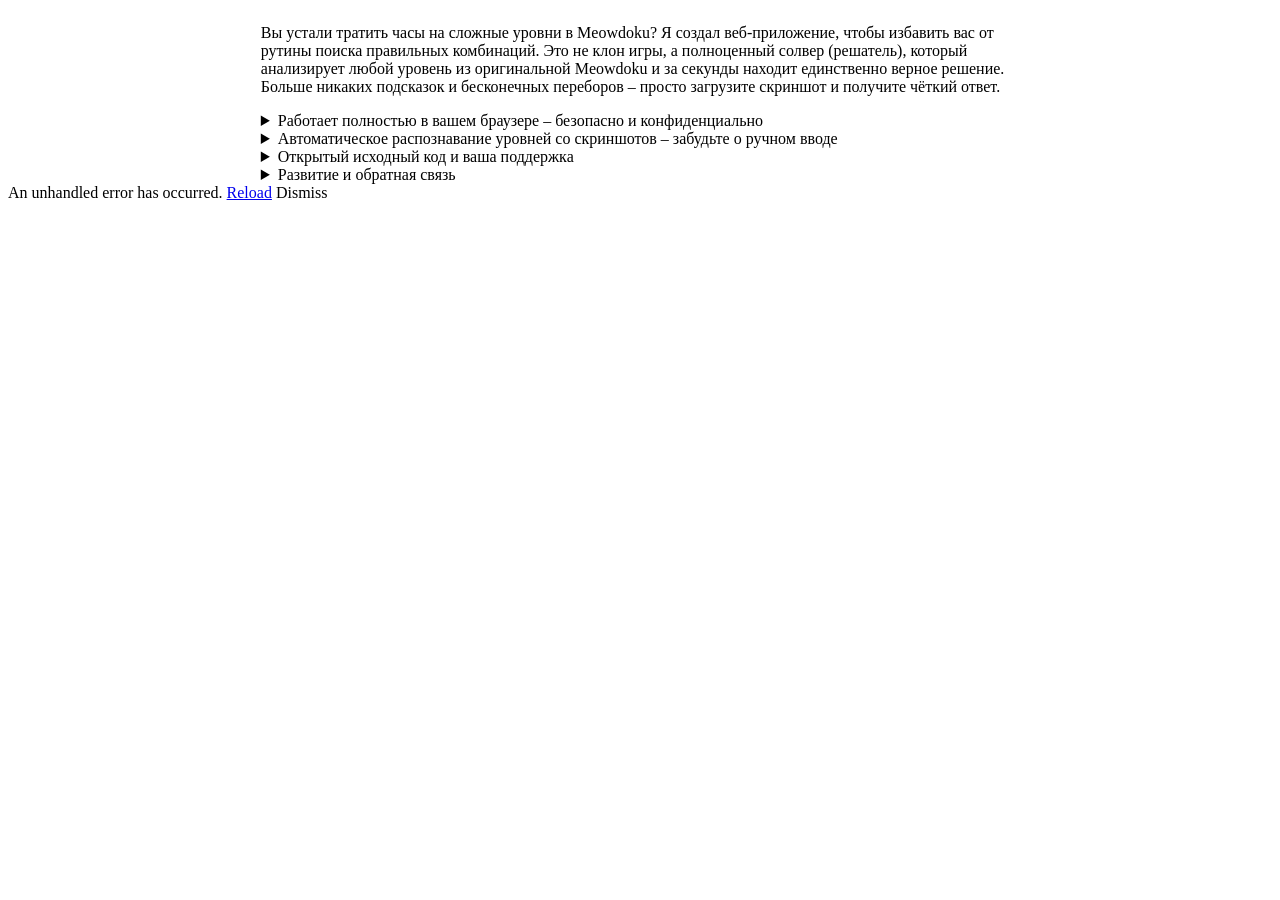
==== Meowdoku.Solver/wwwroot/index.html @ fe4249a6 "Initial" ====
<!DOCTYPE html>
<html lang="en">

<head>
    <meta charset="utf-8"/>
    <meta name="viewport" content="width=device-width, initial-scale=1.0"/>
    <title>Meowdoku Solver</title>
    <base href="/"/>
    <link rel="preload" id="webassembly"/>
    <link rel="stylesheet" href="lib/bootstrap/dist/css/bootstrap.min.css"/>
    <link rel="stylesheet" href="css/app.css"/>
    <link rel="icon" type="image/png" href="favicon.png"/>
    <link href="Meowdoku.Solver.styles.css" rel="stylesheet"/>
    <script type="importmap"></script>
</head>

<body>
<div class="app-content-wrapper"
     style="width: 100%; height: 100%; display: flex; flex-direction: column; align-items: center">
    <div class="app-content"
         style="display: flex; flex-direction: column; width: 60%; align-items: center; justify-content: center">
        <div class="app-description" style="width: 100%;">
            <p>
                Вы устали тратить часы на сложные уровни в Meowdoku? Я создал веб-приложение, чтобы избавить вас от
                рутины поиска правильных комбинаций. Это не клон игры, а полноценный солвер (решатель), который
                анализирует любой уровень из оригинальной Meowdoku и за секунды находит единственно верное решение.
                Больше никаких подсказок и бесконечных переборов – просто загрузите скриншот и получите чёткий ответ.
            </p>
            <details>
                <summary>Работает полностью в вашем браузере – безопасно и конфиденциально</summary>

                <p>
                    Все вычисления происходят локально на вашем устройстве.
                    Приложение не отправляет ваши скриншоты, данные уровня или историю решений на какие-либо серверы.
                    Вся обработка изображений и логика поиска решения выполняются исключительно в браузере.
                    Вам не нужно регистрироваться, вводить пароли или доверять свои данные третьим лицам.
                </p>
            </details>

            <details>
                <summary>Автоматическое распознавание уровней со скриншотов – забудьте о ручном вводе</summary>
                <p>
                    Вам больше не придётся переписывать цифры и цвета с экрана телефона вручную. Приложение использует
                    интеллектуальный алгоритм компьютерного зрения, который считывает скриншот уровня Meowdoku и
                    мгновенно воссоздаёт игровое поле.
                    Достаточно сделать снимок экрана в игре, загрузить его в решатель – и через долю секунды Вы увидите
                    готовое решение со всеми расставленными элементами.
                    Это экономит время и исключает ошибки ввода.
                </p>
            </details>
            <details>
                <summary>
                    Открытый исходный код и ваша поддержка
                </summary>
                <p>
                    Я верю в прозрачность и сообщество. Весь код решателя доступен на GitHub, чтобы Вы могли убедиться в
                    его безопасности, изучить алгоритмы или даже доработать проект под свои нужды. Если приложение вам
                    помогло, пожалуйста, поставьте звезду (⭐) в нашем репозитории – это лучший способ сказать "спасибо"
                    и помочь проекту расти. Ссылка на GitHub: [вставьте ссылку].
                </p>
            </details>
            <details>
                <summary>Развитие и обратная связь</summary>
                <p>
                    Ваши отзывы и предложения вы можете оставить на странице проекта на GitHub.
                    Присоединяйтесь к числу пользователей, которые уже решили сотни
                    уровней Meowdoku в два клика – без боли, без серверов, без лишних движений. Просто скриншот, и
                    решение у вас в руках!
                </p>
            </details>
        </div>

        <div id="app" style="width: 100%; height: 100%">
            <div class="loading-progress">
                <span style="--h:0;--d:0.0s"></span>
                <span style="--h:15;--d:0.2s"></span>
                <span style="--h:30;--d:0.4s"></span>
                <span style="--h:60;--d:0.8s;"></span>
                <span style="--h:75;--d:1.0s">
                <div class="loading-progress-text"></div>
            </span>
                <span style="--h:90;--d:1.2s"></span>
                <span style="--h:120;--d:1.6s"></span>
                <span style="--h:135;--d:1.8s"></span>
                <span style="--h:150;--d:2.0s"></span>
            </div>
        </div>
    </div>
</div>


<div id="blazor-error-ui">
    An unhandled error has occurred.
    <a href="." class="reload">Reload</a>
    <span class="dismiss">Dismiss</span>
</div>
<script src="_framework/blazor.webassembly#[.{fingerprint}].js"></script>
</body>

</html>
---- Meowdoku.Solver/wwwroot/css/app.css ----
html, body {
    font-family: 'Helvetica Neue', Helvetica, Arial, sans-serif;
}

h1:focus {
    outline: none;
}

a, .btn-link {
    color: #0071c1;
}

.btn-primary {
    color: #fff;
    background-color: #1b6ec2;
    border-color: #1861ac;
}

.btn:focus, .btn:active:focus, .btn-link.nav-link:focus, .form-control:focus, .form-check-input:focus {
    box-shadow: 0 0 0 0.1rem white, 0 0 0 0.25rem #258cfb;
}

.content {
    padding-top: 1.1rem;
}

.valid.modified:not([type=checkbox]) {
    outline: 1px solid #26b050;
}

.invalid {
    outline: 1px solid red;
}

.validation-message {
    color: red;
}

#blazor-error-ui {
    color-scheme: light only;
    background: lightyellow;
    bottom: 0;
    box-shadow: 0 -1px 2px rgba(0, 0, 0, 0.2);
    box-sizing: border-box;
    display: none;
    left: 0;
    padding: 0.6rem 1.25rem 0.7rem 1.25rem;
    position: fixed;
    width: 100%;
    z-index: 1000;
}

#blazor-error-ui .dismiss {
    cursor: pointer;
    position: absolute;
    right: 0.75rem;
    top: 0.5rem;
}

.blazor-error-boundary {
    background: url([data-uri]) no-repeat 1rem/1.8rem, #b32121;
    padding: 1rem 1rem 1rem 3.7rem;
    color: white;
}

.blazor-error-boundary::after {
    content: "An error has occurred."
}

.loading-progress {
    width: 100%;
    aspect-ratio: 1/1;

    display: grid;

    /* автоматически заполняет контейнер */
    grid-template-columns: 1fr 1fr 1fr;
    grid-template-rows: 1fr 1fr 1fr;

    gap: 8px;
    padding: 8px;
    box-sizing: border-box;

    overflow: hidden;


}

.loading-progress span {
    border-radius: 12px;
    aspect-ratio: 1/1;
    background: hsl(var(--h), 80%, 55%);

    animation: pulse 4s ease-in-out infinite;
    animation-delay: var(--d);

    filter: saturate(0%);


}

.loading-progress .loading-progress-text {
    display: flex;
    flex-direction: row;
    align-items: center;
    justify-content: center;
    width: 100%;
    height: 100%;
    content: var(--blazor-load-percentage-text, "Loading");
}

@keyframes pulse {

    0%,
    100% {
        filter: saturate(0%);
    }

    50% {
        filter: saturate(100%);
    }
}

/*.loading-progress {*/
/*    position: absolute;*/
/*    display: block;*/
/*    width: 8rem;*/
/*    height: 8rem;*/
/*    inset: 20vh 0 auto 0;*/
/*    margin: 0 auto 0 auto;*/
/*}*/

/*    .loading-progress circle {*/
/*        fill: none;*/
/*        stroke: #e0e0e0;*/
/*        stroke-width: 0.6rem;*/
/*        transform-origin: 50% 50%;*/
/*        transform: rotate(-90deg);*/
/*    }*/

/*        .loading-progress circle:last-child {*/
/*            stroke: #1b6ec2;*/
/*            stroke-dasharray: calc(3.141 * var(--blazor-load-percentage, 0%) * 0.8), 500%;*/
/*            transition: stroke-dasharray 0.05s ease-in-out;*/
/*        }*/

/*.loading-progress-text {*/
/*    position: absolute;*/
/*    !*position: relative;*!*/
/*    text-align: center;*/
/*    font-weight: bold;*/
/*    inset: calc(20vh + 3.25rem) 0 auto 0.2rem;*/
/*}*/

.loading-progress-text:after {
    content: var(--blazor-load-percentage-text, "Loading");
}

code {
    color: #c02d76;
}

.form-floating > .form-control-plaintext::placeholder, .form-floating > .form-control::placeholder {
    color: var(--bs-secondary-color);
    text-align: end;
}

.form-floating > .form-control-plaintext:focus::placeholder, .form-floating > .form-control:focus::placeholder {
    text-align: start;
}
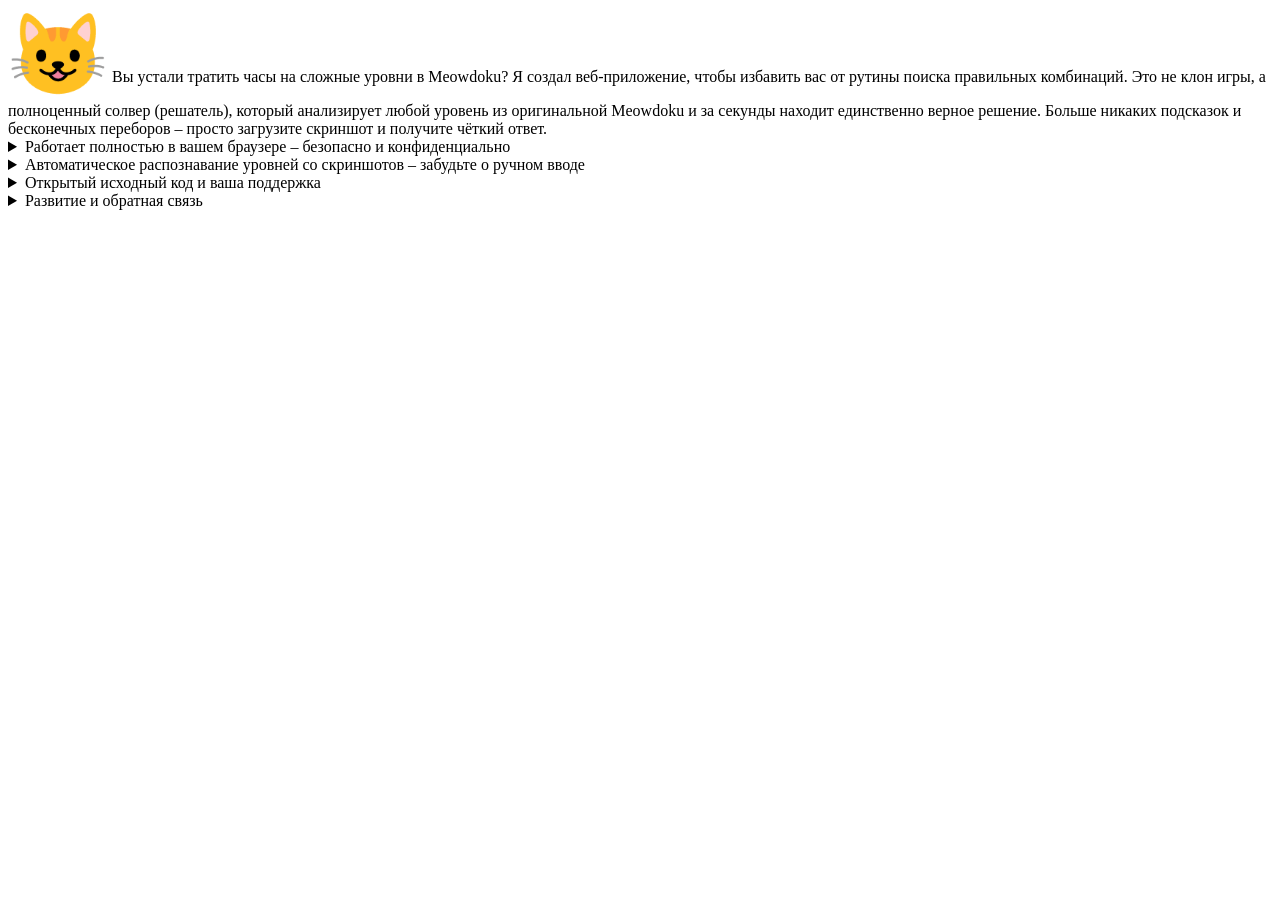
==== commit 42e65ceb: "Фиксы UI Поправлена вёрстка" ====
--- a/Meowdoku.Solver/wwwroot/index.html
+++ b/Meowdoku.Solver/wwwroot/index.html
@@ -7,7 +7,6 @@
     <title>Meowdoku Solver</title>
     <base href="/"/>
     <link rel="preload" id="webassembly"/>
-    <link rel="stylesheet" href="lib/bootstrap/dist/css/bootstrap.min.css"/>
     <link rel="stylesheet" href="css/app.css"/>
     <link rel="icon" type="image/png" href="favicon.png"/>
     <link href="Meowdoku.Solver.styles.css" rel="stylesheet"/>
@@ -15,17 +14,19 @@
 </head>
 
 <body>
-<div class="app-content-wrapper"
-     style="width: 100%; height: 100%; display: flex; flex-direction: column; align-items: center">
-    <div class="app-content"
-         style="display: flex; flex-direction: column; width: 60%; align-items: center; justify-content: center">
+<div class="app-content-wrapper">
+    <div class="app-content">
         <div class="app-description" style="width: 100%;">
-            <p>
-                Вы устали тратить часы на сложные уровни в Meowdoku? Я создал веб-приложение, чтобы избавить вас от
-                рутины поиска правильных комбинаций. Это не клон игры, а полноценный солвер (решатель), который
-                анализирует любой уровень из оригинальной Meowdoku и за секунды находит единственно верное решение.
-                Больше никаких подсказок и бесконечных переборов – просто загрузите скриншот и получите чёткий ответ.
-            </p>
+            <div class="description-summary">
+                <span style="font-size: 5rem;">😺</span>
+                <span>
+                    Вы устали тратить часы на сложные уровни в Meowdoku? Я создал веб-приложение, чтобы избавить вас от
+                    рутины поиска правильных комбинаций. Это не клон игры, а полноценный солвер (решатель), который
+                    анализирует любой уровень из оригинальной Meowdoku и за секунды находит единственно верное решение.
+                    Больше никаких подсказок и бесконечных переборов – просто загрузите скриншот и получите чёткий ответ.
+                </span>
+            </div>
+
             <details>
                 <summary>Работает полностью в вашем браузере – безопасно и конфиденциально</summary>
 
@@ -70,7 +71,7 @@
             </details>
         </div>
 
-        <div id="app" style="width: 100%; height: 100%">
+        <div id="app">
             <div class="loading-progress">
                 <span style="--h:0;--d:0.0s"></span>
                 <span style="--h:15;--d:0.2s"></span>
@@ -87,13 +88,6 @@
         </div>
     </div>
 </div>
-
-
-<div id="blazor-error-ui">
-    An unhandled error has occurred.
-    <a href="." class="reload">Reload</a>
-    <span class="dismiss">Dismiss</span>
-</div>
 <script src="_framework/blazor.webassembly#[.{fingerprint}].js"></script>
 </body>
 
--- a/Meowdoku.Solver/wwwroot/css/app.css
+++ b/Meowdoku.Solver/wwwroot/css/app.css
@@ -2,73 +2,197 @@
     font-family: 'Helvetica Neue', Helvetica, Arial, sans-serif;
 }
 
-h1:focus {
-    outline: none;
-}
-
-a, .btn-link {
-    color: #0071c1;
-}
-
-.btn-primary {
-    color: #fff;
-    background-color: #1b6ec2;
-    border-color: #1861ac;
-}
-
-.btn:focus, .btn:active:focus, .btn-link.nav-link:focus, .form-control:focus, .form-check-input:focus {
-    box-shadow: 0 0 0 0.1rem white, 0 0 0 0.25rem #258cfb;
-}
-
-.content {
-    padding-top: 1.1rem;
-}
-
-.valid.modified:not([type=checkbox]) {
-    outline: 1px solid #26b050;
-}
-
-.invalid {
-    outline: 1px solid red;
-}
-
-.validation-message {
-    color: red;
-}
-
-#blazor-error-ui {
-    color-scheme: light only;
-    background: lightyellow;
-    bottom: 0;
-    box-shadow: 0 -1px 2px rgba(0, 0, 0, 0.2);
+* {
+    margin: 0;
+    padding: 0;
     box-sizing: border-box;
+}
+
+body {
+    font-family: 'Inter', system-ui, -apple-system, sans-serif;
+    background: linear-gradient(145deg, #f6f9fc 0%, #e9f1f8 100%);
+    min-height: 100vh;
+    display: flex;
+    align-items: center;
+    justify-content: center;
+    padding: 1.5rem;
+    line-height: 1.6;
+    color: #1e293b;
+}
+
+/* ----- Обёртка контента ----- */
+.app-content-wrapper {
+    width: 100% !important;
+    height: auto !important;
+    min-height: 100vh;
+    display: flex;
+    align-items: center;
+    justify-content: center;
+}
+
+/* ----- Карточка с контентом ----- */
+.app-content {
+    width: 100% !important;
+    max-width: 820px;
+    background: rgba(255, 255, 255, 0.85);
+    backdrop-filter: blur(8px);
+    -webkit-backdrop-filter: blur(8px);
+    border-radius: 2rem;
+    box-shadow: 0 20px 60px -12px rgba(0, 20, 40, 0.25),
+    0 8px 24px -6px rgba(0, 0, 0, 0.05);
+    padding: 2.5rem 2.8rem;
+    transition: box-shadow 0.3s ease;
+}
+
+/* ----- Текстовое описание ----- */
+.app-description {
+    width: 100% !important;
+}
+
+.app-description .description-summary {
+    display: flex;
+    flex-direction: row;
+    align-items: center;
+    gap: 16px;
+}
+
+.app-description p {
+    margin-bottom: 1.2rem;
+    font-size: 1.05rem;
+    color: #334155;
+}
+
+.app-description p:last-of-type {
+    margin-bottom: 0;
+}
+
+/* ----- Аккордеон (details) ----- */
+.app-description details {
+    margin: 1.2rem 0;
+    border: 1px solid #e2e8f0;
+    border-radius: 1.2rem;
+    background: #f8fafc;
+    transition: background 0.2s, border-color 0.2s;
+    overflow: hidden;
+}
+
+.app-description details:hover {
+    border-color: #b9c7da;
+}
+
+.app-description summary {
+    padding: 1rem 1.5rem;
+    font-weight: 600;
+    font-size: 1.05rem;
+    color: #0f172a;
+    cursor: pointer;
+    list-style: none;
+    display: flex;
+    align-items: center;
+    gap: 0.75rem;
+    transition: color 0.2s;
+    user-select: none;
+}
+
+.app-description summary::-webkit-details-marker {
     display: none;
-    left: 0;
-    padding: 0.6rem 1.25rem 0.7rem 1.25rem;
-    position: fixed;
-    width: 100%;
-    z-index: 1000;
-}
-
-#blazor-error-ui .dismiss {
-    cursor: pointer;
-    position: absolute;
-    right: 0.75rem;
-    top: 0.5rem;
-}
-
-.blazor-error-boundary {
-    background: url([data-uri]) no-repeat 1rem/1.8rem, #b32121;
-    padding: 1rem 1rem 1rem 3.7rem;
-    color: white;
-}
-
-.blazor-error-boundary::after {
-    content: "An error has occurred."
+}
+
+/* Кастомный маркер (плюс / минус) */
+.app-description summary::before {
+    content: '+';
+    display: inline-flex;
+    align-items: center;
+    justify-content: center;
+    width: 1.6rem;
+    height: 1.6rem;
+    border-radius: 50%;
+    background: #dbeafe;
+    color: #2563eb;
+    font-size: 1.2rem;
+    font-weight: 700;
+    line-height: 1;
+    flex-shrink: 0;
+    transition: background 0.2s, transform 0.25s ease;
+}
+
+.app-description details[open] summary::before {
+    content: '−';
+    background: #bfdbfe;
+    transform: rotate(0deg);
+}
+
+.app-description details[open] summary {
+    color: #1e3a8a;
+}
+
+.app-description details[open] {
+    background: #ffffff;
+    border-color: #bfdbfe;
+}
+
+/* Содержимое внутри аккордеона */
+.app-description details p {
+    padding: 0.2rem 1.5rem 1.5rem 1.5rem;
+    margin: 0;
+    font-size: 0.98rem;
+    color: #475569;
+    animation: fadeSlide 0.3s ease-out;
+}
+
+@keyframes fadeSlide {
+    0% {
+        opacity: 0;
+        transform: translateY(-6px);
+    }
+    100% {
+        opacity: 1;
+        transform: translateY(0);
+    }
+}
+
+/* ----- Адаптивность ----- */
+@media (max-width: 640px) {
+    .app-content {
+        padding: 1.5rem 1.2rem;
+        border-radius: 1.5rem;
+    }
+    .app-description .description-summary {
+        display: flex;
+        flex-direction: column;
+        align-items: center;
+        justify-content: center;
+        gap: 16px;
+    }
+    .app-description p {
+        font-size: 0.95rem;
+    }
+
+    .app-description summary {
+        font-size: 0.95rem;
+        padding: 0.8rem 1rem;
+    }
+
+    .app-description summary::before {
+        width: 1.4rem;
+        height: 1.4rem;
+        font-size: 1rem;
+    }
+
+    .app-description details p {
+        padding: 0 1rem 1.2rem 1rem;
+        font-size: 0.9rem;
+    }
+}
+/* ----- Индикатор загрузки (анимированные полоски) ----- */
+#app {
+    width: 100% !important;
+    height: 100% !important;
 }
 
 .loading-progress {
     width: 100%;
+    min-height: 100px;
     aspect-ratio: 1/1;
 
     display: grid;
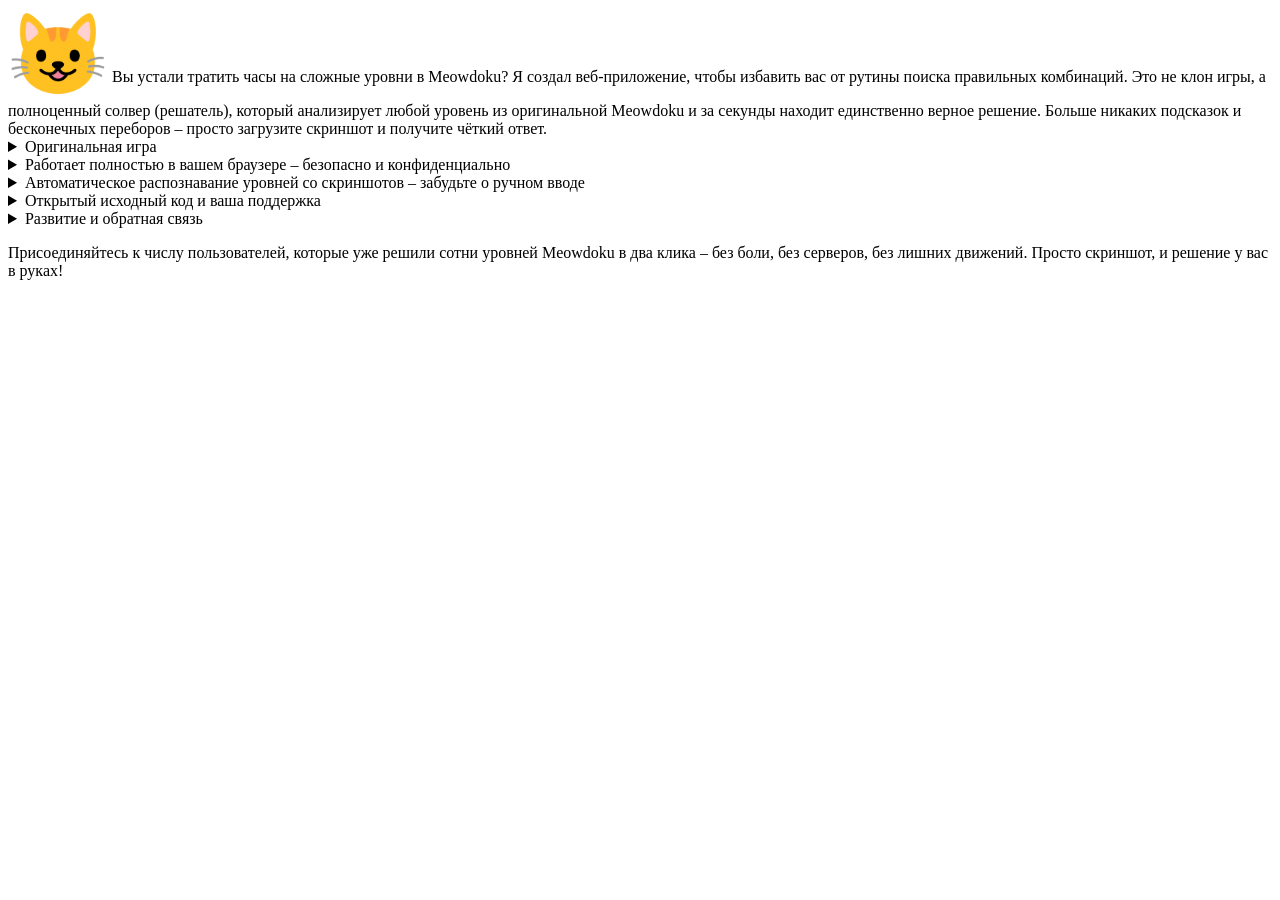
==== commit 96a4f029: "Update UI" ====
--- a/Meowdoku.Solver/wwwroot/index.html
+++ b/Meowdoku.Solver/wwwroot/index.html
@@ -26,7 +26,18 @@
                     Больше никаких подсказок и бесконечных переборов – просто загрузите скриншот и получите чёткий ответ.
                 </span>
             </div>
-
+            <details>
+                <summary>Оригинальная игра</summary>
+                <p style="display: flex; flex-direction: row; gap: 8px;">
+                    <a href="https://play.google.com/store/apps/details?id=com.oakever.meowdoku">
+                        <img src="assets/googleplay.svg" alt="google play" style="height: 1rem"/> Google Play
+                    </a>
+                    <a href="https://apps.apple.com/us/app/meowdoku/id6761760135">
+                        <img src="assets/appstore.svg" alt="app store" style="height: 1rem"/>
+                        AppStore
+                    </a>
+                </p>
+            </details>
             <details>
                 <summary>Работает полностью в вашем браузере – безопасно и конфиденциально</summary>
 
@@ -54,21 +65,31 @@
                     Открытый исходный код и ваша поддержка
                 </summary>
                 <p>
-                    Я верю в прозрачность и сообщество. Весь код решателя доступен на GitHub, чтобы Вы могли убедиться в
-                    его безопасности, изучить алгоритмы или даже доработать проект под свои нужды. Если приложение вам
-                    помогло, пожалуйста, поставьте звезду (⭐) в нашем репозитории – это лучший способ сказать "спасибо"
-                    и помочь проекту расти. Ссылка на GitHub: [вставьте ссылку].
+                    Я верю в прозрачность и сообщество. Весь код решателя доступен на
+                    <a href="https://github.com/TonEnfer/Meowdoku.Solver">
+                        <img style="width: 1rem" src="assets/github.svg" alt="Github">
+                        GitHub
+                    </a>, чтобы Вы могли убедиться в его безопасности, изучить алгоритмы или даже доработать проект под
+                    свои нужды. Если приложение вам помогло, пожалуйста, поставьте звезду (⭐) в репозитории проекта –
+                    это
+                    лучший способ сказать "спасибо".
                 </p>
             </details>
             <details>
                 <summary>Развитие и обратная связь</summary>
                 <p>
-                    Ваши отзывы и предложения вы можете оставить на странице проекта на GitHub.
-                    Присоединяйтесь к числу пользователей, которые уже решили сотни
-                    уровней Meowdoku в два клика – без боли, без серверов, без лишних движений. Просто скриншот, и
-                    решение у вас в руках!
+                    Ваши отзывы и предложения вы можете оставить на странице проекта на
+                    <a href="https://github.com/TonEnfer/Meowdoku.Solver/issues">
+                        <img style="width: 1rem" src="assets/github.svg" alt="Github">
+                        GitHub
+                    </a>.
                 </p>
             </details>
+            <p>
+                Присоединяйтесь к числу пользователей, которые уже решили сотни
+                уровней Meowdoku в два клика – без боли, без серверов, без лишних движений. Просто скриншот, и
+                решение у вас в руках!
+            </p>
         </div>
 
         <div id="app">
--- a/Meowdoku.Solver/wwwroot/css/app.css
+++ b/Meowdoku.Solver/wwwroot/css/app.css
@@ -18,6 +18,20 @@
     padding: 1.5rem;
     line-height: 1.6;
     color: #1e293b;
+}
+button{
+    background: #f8fafc;
+    border-radius: 12px;
+    border: 1px solid #e2e8f0;
+    padding: 8px;
+    font-size: 1rem;
+}
+input{
+    background: #f8fafc;
+    border-radius: 12px;
+    border: 1px solid #e2e8f0;
+    padding: 8px;
+    font-size: 1rem;
 }
 
 /* ----- Обёртка контента ----- */
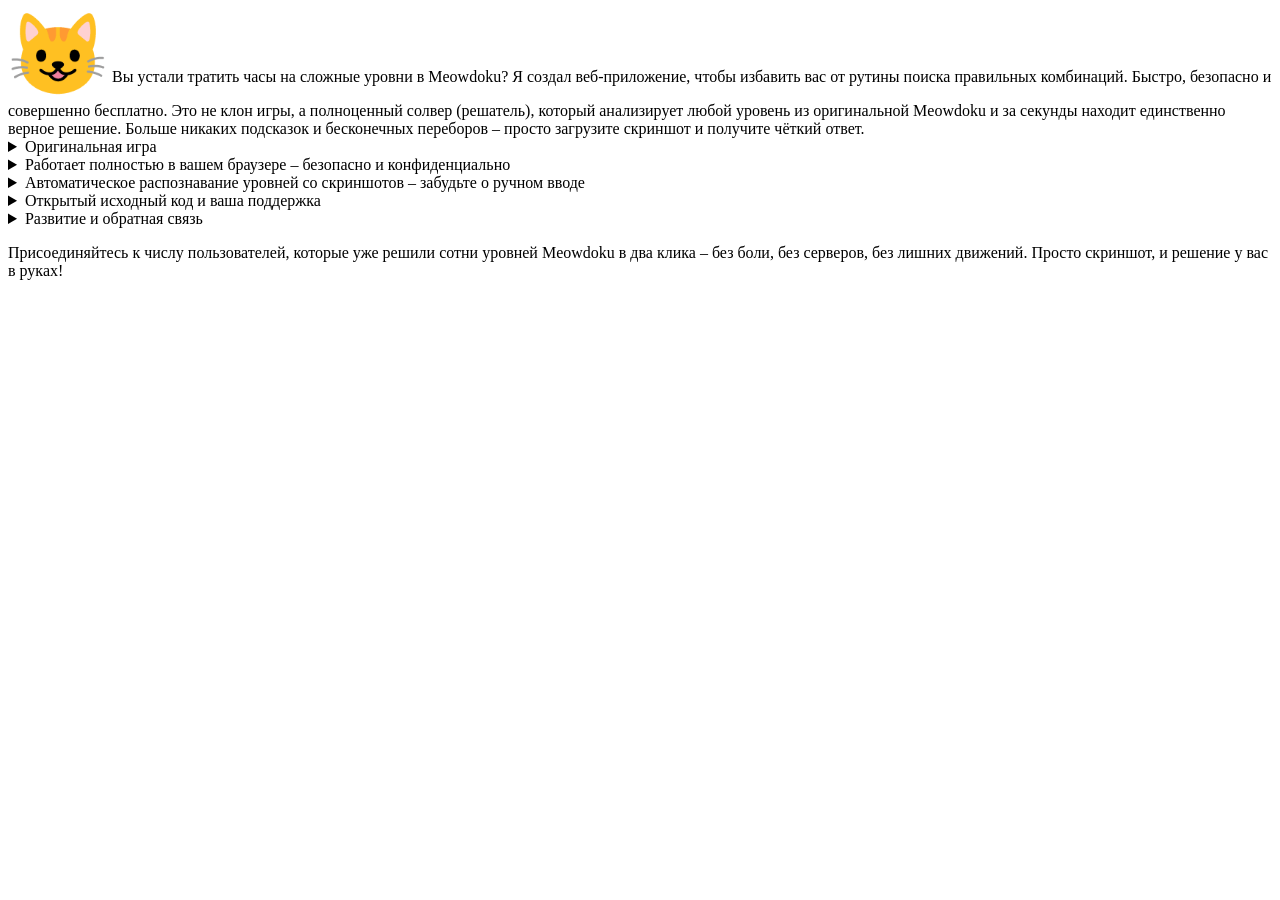
==== commit d9945152: "Add robots.txt, sitemap.xml Update description" ====
--- a/Meowdoku.Solver/wwwroot/index.html
+++ b/Meowdoku.Solver/wwwroot/index.html
@@ -4,7 +4,14 @@
 <head>
     <meta charset="utf-8"/>
     <meta name="viewport" content="width=device-width, initial-scale=1.0"/>
+
+    <meta property="og:title" content="Meowdoku! Solver" />
+    <meta property="og:description" content="Быстро, безопасно и совершенно бесплатно решайте уровни из Meowdoku!" />
+    <meta property="og:image" content="https://meowsolv.netlify.app/assets/smile_cat.png" />
+    
     <title>Meowdoku Solver</title>
+    <meta name="description" content="Быстро, безопасно и совершенно бесплатно решайте уровни из Meowdoku!">
+    
     <base href="/"/>
     <link rel="preload" id="webassembly"/>
     <link rel="stylesheet" href="css/app.css"/>
@@ -21,8 +28,8 @@
                 <span style="font-size: 5rem;">😺</span>
                 <span>
                     Вы устали тратить часы на сложные уровни в Meowdoku? Я создал веб-приложение, чтобы избавить вас от
-                    рутины поиска правильных комбинаций. Это не клон игры, а полноценный солвер (решатель), который
-                    анализирует любой уровень из оригинальной Meowdoku и за секунды находит единственно верное решение.
+                    рутины поиска правильных комбинаций. Быстро, безопасно и совершенно бесплатно.
+                    Это не клон игры, а полноценный солвер (решатель), который анализирует любой уровень из оригинальной Meowdoku и за секунды находит единственно верное решение.
                     Больше никаких подсказок и бесконечных переборов – просто загрузите скриншот и получите чёткий ответ.
                 </span>
             </div>
--- a/Meowdoku.Solver/wwwroot/css/app.css
+++ b/Meowdoku.Solver/wwwroot/css/app.css
@@ -167,6 +167,9 @@
 
 /* ----- Адаптивность ----- */
 @media (max-width: 640px) {
+    body{
+        padding: 0;
+    }
     .app-content {
         padding: 1.5rem 1.2rem;
         border-radius: 1.5rem;
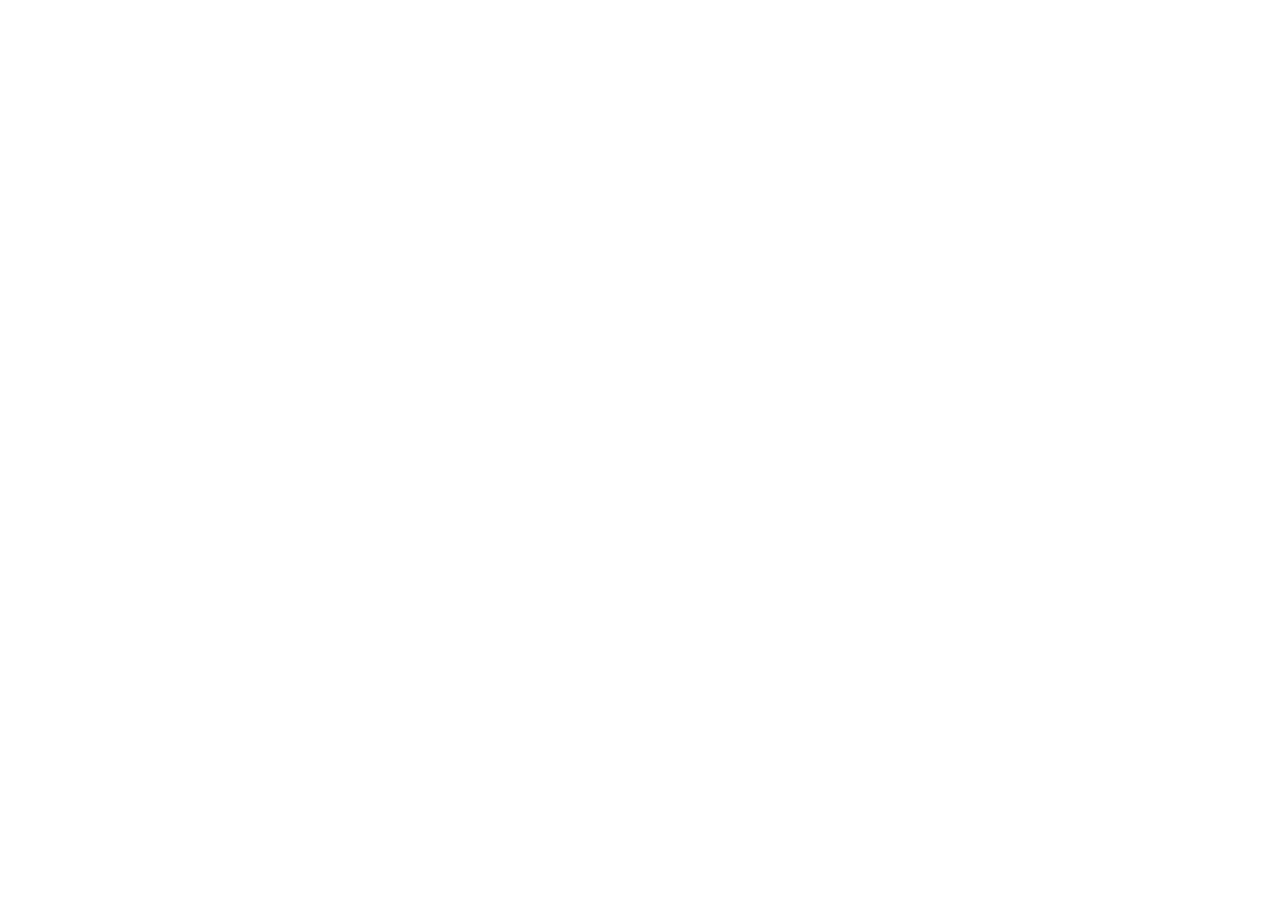
==== commit c13aed32: "Add en translation" ====
--- a/Meowdoku.Solver/wwwroot/index.html
+++ b/Meowdoku.Solver/wwwroot/index.html
@@ -5,14 +5,14 @@
     <meta charset="utf-8"/>
     <meta name="viewport" content="width=device-width, initial-scale=1.0"/>
 
-    <meta property="og:title" content="Meowdoku! Solver" />
-    <meta property="og:description" content="Быстро, безопасно и совершенно бесплатно решайте уровни из Meowdoku!" />
-    <meta property="og:image" content="https://meowsolv.netlify.app/assets/smile_cat.png" />
-    
+    <meta property="og:title" content="Meowdoku! Solver"/>
+    <meta property="og:description" content="Быстро, безопасно и совершенно бесплатно решайте уровни из Meowdoku!"/>
+    <meta property="og:image" content="https://meowsolv.netlify.app/assets/smile_cat.png"/>
+
     <title>Meowdoku Solver</title>
     <meta name="description" content="Быстро, безопасно и совершенно бесплатно решайте уровни из Meowdoku!">
-    
-    <base href="/"/>
+
+    <base href="/solver/"/>
     <link rel="preload" id="webassembly"/>
     <link rel="stylesheet" href="css/app.css"/>
     <link rel="icon" type="image/png" href="favicon.png"/>
@@ -23,82 +23,6 @@
 <body>
 <div class="app-content-wrapper">
     <div class="app-content">
-        <div class="app-description" style="width: 100%;">
-            <div class="description-summary">
-                <span style="font-size: 5rem;">😺</span>
-                <span>
-                    Вы устали тратить часы на сложные уровни в Meowdoku? Я создал веб-приложение, чтобы избавить вас от
-                    рутины поиска правильных комбинаций. Быстро, безопасно и совершенно бесплатно.
-                    Это не клон игры, а полноценный солвер (решатель), который анализирует любой уровень из оригинальной Meowdoku и за секунды находит единственно верное решение.
-                    Больше никаких подсказок и бесконечных переборов – просто загрузите скриншот и получите чёткий ответ.
-                </span>
-            </div>
-            <details>
-                <summary>Оригинальная игра</summary>
-                <p style="display: flex; flex-direction: row; gap: 8px;">
-                    <a href="https://play.google.com/store/apps/details?id=com.oakever.meowdoku">
-                        <img src="assets/googleplay.svg" alt="google play" style="height: 1rem"/> Google Play
-                    </a>
-                    <a href="https://apps.apple.com/us/app/meowdoku/id6761760135">
-                        <img src="assets/appstore.svg" alt="app store" style="height: 1rem"/>
-                        AppStore
-                    </a>
-                </p>
-            </details>
-            <details>
-                <summary>Работает полностью в вашем браузере – безопасно и конфиденциально</summary>
-
-                <p>
-                    Все вычисления происходят локально на вашем устройстве.
-                    Приложение не отправляет ваши скриншоты, данные уровня или историю решений на какие-либо серверы.
-                    Вся обработка изображений и логика поиска решения выполняются исключительно в браузере.
-                    Вам не нужно регистрироваться, вводить пароли или доверять свои данные третьим лицам.
-                </p>
-            </details>
-
-            <details>
-                <summary>Автоматическое распознавание уровней со скриншотов – забудьте о ручном вводе</summary>
-                <p>
-                    Вам больше не придётся переписывать цифры и цвета с экрана телефона вручную. Приложение использует
-                    интеллектуальный алгоритм компьютерного зрения, который считывает скриншот уровня Meowdoku и
-                    мгновенно воссоздаёт игровое поле.
-                    Достаточно сделать снимок экрана в игре, загрузить его в решатель – и через долю секунды Вы увидите
-                    готовое решение со всеми расставленными элементами.
-                    Это экономит время и исключает ошибки ввода.
-                </p>
-            </details>
-            <details>
-                <summary>
-                    Открытый исходный код и ваша поддержка
-                </summary>
-                <p>
-                    Я верю в прозрачность и сообщество. Весь код решателя доступен на
-                    <a href="https://github.com/TonEnfer/Meowdoku.Solver">
-                        <img style="width: 1rem" src="assets/github.svg" alt="Github">
-                        GitHub
-                    </a>, чтобы Вы могли убедиться в его безопасности, изучить алгоритмы или даже доработать проект под
-                    свои нужды. Если приложение вам помогло, пожалуйста, поставьте звезду (⭐) в репозитории проекта –
-                    это
-                    лучший способ сказать "спасибо".
-                </p>
-            </details>
-            <details>
-                <summary>Развитие и обратная связь</summary>
-                <p>
-                    Ваши отзывы и предложения вы можете оставить на странице проекта на
-                    <a href="https://github.com/TonEnfer/Meowdoku.Solver/issues">
-                        <img style="width: 1rem" src="assets/github.svg" alt="Github">
-                        GitHub
-                    </a>.
-                </p>
-            </details>
-            <p>
-                Присоединяйтесь к числу пользователей, которые уже решили сотни
-                уровней Meowdoku в два клика – без боли, без серверов, без лишних движений. Просто скриншот, и
-                решение у вас в руках!
-            </p>
-        </div>
-
         <div id="app">
             <div class="loading-progress">
                 <span style="--h:0;--d:0.0s"></span>
@@ -106,7 +30,7 @@
                 <span style="--h:30;--d:0.4s"></span>
                 <span style="--h:60;--d:0.8s;"></span>
                 <span style="--h:75;--d:1.0s">
-                <div class="loading-progress-text"></div>
+                <p class="loading-progress-text"></p>
             </span>
                 <span style="--h:90;--d:1.2s"></span>
                 <span style="--h:120;--d:1.6s"></span>
